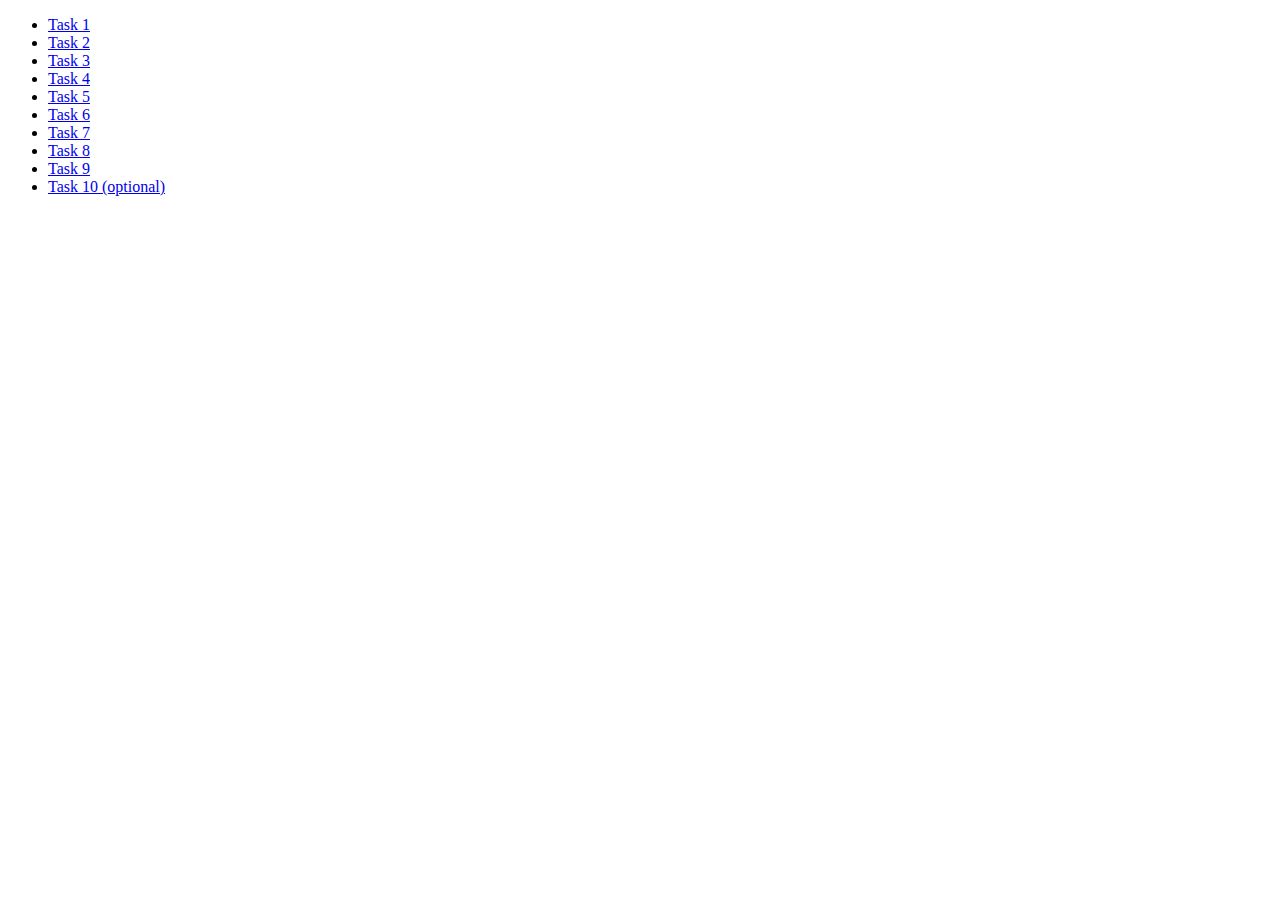
==== index.html @ 3425d05a "fix" ====
<!DOCTYPE html>
<html lang="ru">
  <head>
    <meta charset="UTF-8" />
    <meta http-equiv="X-UA-Compatible" content="IE=edge" />
    <meta name="viewport" content="width=device-width, initial-scale=1.0" />
    <title>Homework 6</title>
    <link rel="stylesheet" href="css/common.css" />
  </head>
  <body>
    <ul>
      <li><a href="task-01.html">Task 1</a></li>
      <li><a href="task-02.html">Task 2</a></li>
      <li><a href="task-03.html">Task 3</a></li>
      <li><a href="task-04.html">Task 4</a></li>
      <li><a href="task-05.html">Task 5</a></li>
      <li><a href="task-06.html">Task 6</a></li>
      <li><a href="task-07.html">Task 7</a></li>
      <li><a href="task-08.html">Task 8</a></li>
      <li><a href="task-09.html">Task 9</a></li>
      <li><a href="task-10.html">Task 10 (optional)</a></li>
    </ul>
  </body>
</html>
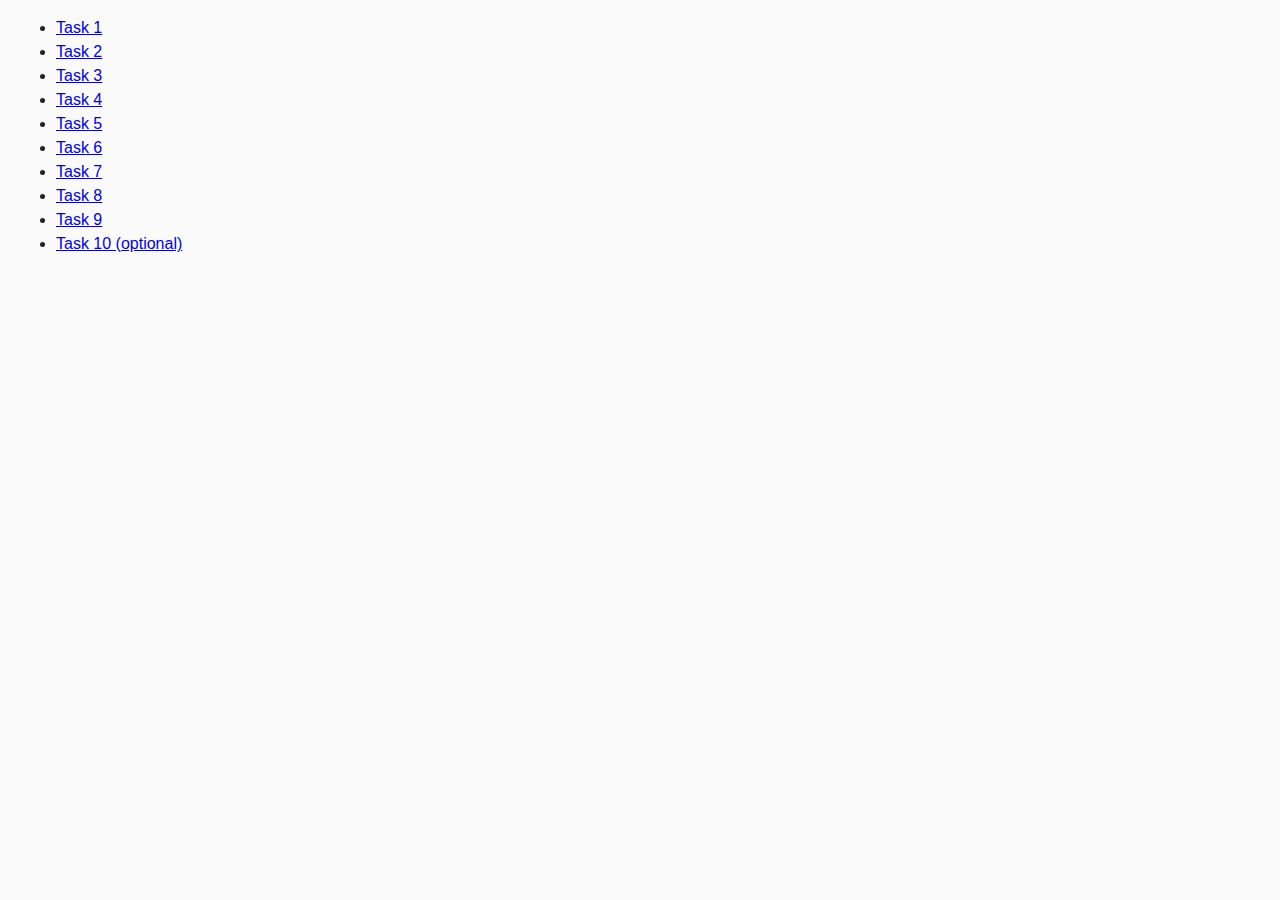
==== commit 188f6112: "fix" ====
--- a/index.html
+++ b/index.html
@@ -4,7 +4,7 @@
     <meta charset="UTF-8" />
     <meta http-equiv="X-UA-Compatible" content="IE=edge" />
     <meta name="viewport" content="width=device-width, initial-scale=1.0" />
-    <title>Homework 6</title>
+    <title>Homework 15</title>
     <link rel="stylesheet" href="css/common.css" />
   </head>
   <body>
--- a/css/common.css
+++ b/css/common.css
@@ -0,0 +1,24 @@
+* {
+  box-sizing: border-box;
+}
+
+body {
+  margin: 16px;
+  font-family: -apple-system, BlinkMacSystemFont, 'Segoe UI', Roboto, Oxygen,
+    Ubuntu, Cantarell, 'Open Sans', 'Helvetica Neue', sans-serif;
+  -webkit-font-smoothing: antialiased;
+  -moz-osx-font-smoothing: grayscale;
+  background-color: #fafafa;
+  color: #212121;
+  line-height: 1.5;
+}
+
+input {
+  padding: 8px;
+  font: inherit;
+}
+
+button {
+  padding: 8px 12px;
+  cursor: pointer;
+}
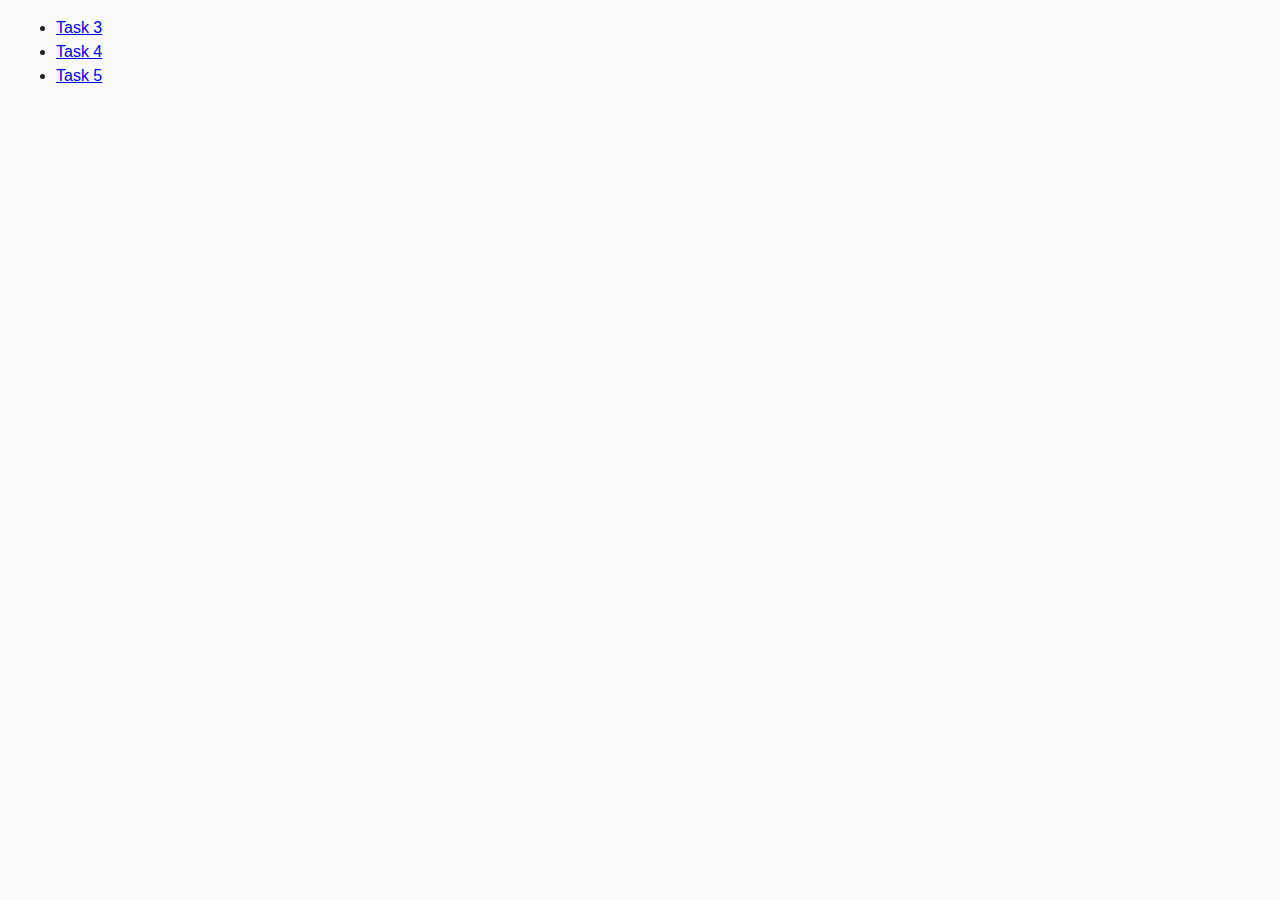
==== commit d531149f: "fix" ====
--- a/index.html
+++ b/index.html
@@ -9,16 +9,9 @@
   </head>
   <body>
     <ul>
-      <li><a href="task-01.html">Task 1</a></li>
-      <li><a href="task-02.html">Task 2</a></li>
       <li><a href="task-03.html">Task 3</a></li>
       <li><a href="task-04.html">Task 4</a></li>
       <li><a href="task-05.html">Task 5</a></li>
-      <li><a href="task-06.html">Task 6</a></li>
-      <li><a href="task-07.html">Task 7</a></li>
-      <li><a href="task-08.html">Task 8</a></li>
-      <li><a href="task-09.html">Task 9</a></li>
-      <li><a href="task-10.html">Task 10 (optional)</a></li>
     </ul>
   </body>
 </html>
--- a/css/common.css
+++ b/css/common.css
@@ -22,3 +22,13 @@
   padding: 8px 12px;
   cursor: pointer;
 }
+
+
+.li-item {
+  border: 3px solid tomato;
+  width: 50%;
+  margin-left: auto;
+  margin-right: auto;
+  text-align: center;
+  list-style: none;
+}